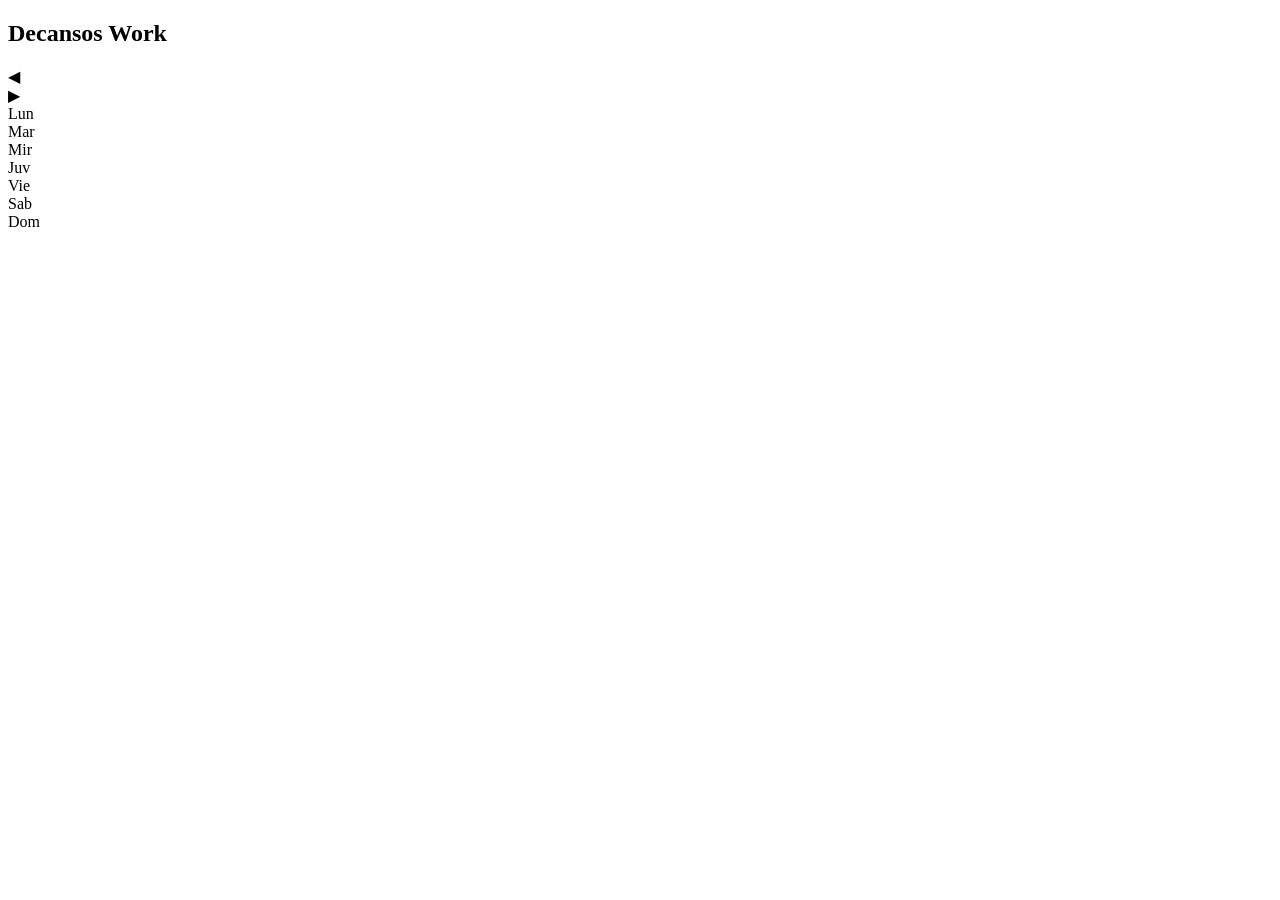
==== public/index..html @ 21726753 "estructura de carpetas" ====
<!DOCTYPE html>
<html lang="en">
	<head>
		<meta charset="UTF-8" />
		<meta http-equiv="X-UA-Compatible" content="IE=edge" />
		<meta name="viewport" content="width=device-width, initial-scale=1.0" />
		<link rel="shortcut icon" href="/calendario.png" />
		<title>Deacansos Work</title>
		<link rel="stylesheet" href="./style.css" />
		<script defer src="./index.js"></script>
	</head>
	<body>
		<section class="container">
			<h1>Decansos Work</h1>
			<div class="calendario">
				<div class="calen_info">
					<div class="prev_month" id="prev-month">&#9664;</div>

					<div class="content-month">
						<div class="calen_month" id="month"></div>
						<div class="calen_year" id="year"></div>
					</div>

					<div class="next_month" id="next-month">&#9654;</div>
				</div>
				<div class="calen_weeks">
					<div class="calen_day">Lun</div>
					<div class="calen_day">Mar</div>
					<div class="calen_day">Mir</div>
					<div class="calen_day">Juv</div>
					<div class="calen_day">Vie</div>
					<div class="calen_day">Sab</div>
					<div class="calen_day">Dom</div>
				</div>
				<div class="calendar_dates" id="dates"></div>
			</div>
		</section>
	</body>
</html>
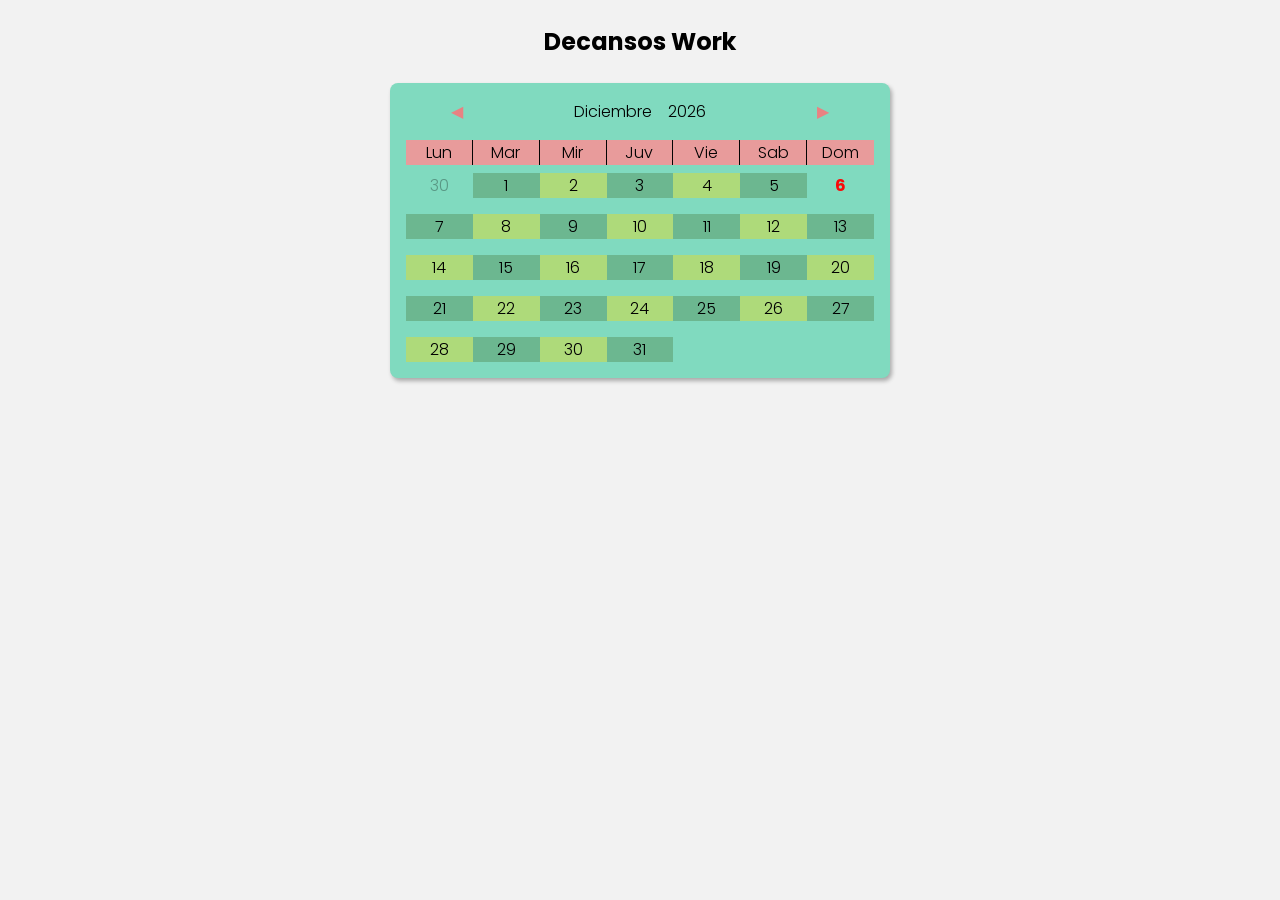
==== commit ef36714e: "rutas" ====
--- a/public/index..html
+++ b/public/index..html
@@ -4,10 +4,10 @@
 		<meta charset="UTF-8" />
 		<meta http-equiv="X-UA-Compatible" content="IE=edge" />
 		<meta name="viewport" content="width=device-width, initial-scale=1.0" />
-		<link rel="shortcut icon" href="/calendario.png" />
+		<link rel="shortcut icon" href="./assets/calendario.png" />
 		<title>Deacansos Work</title>
-		<link rel="stylesheet" href="./style.css" />
-		<script defer src="./index.js"></script>
+		<link rel="stylesheet" href="./estilos/style.css" />
+		<script defer src="./js/index.js"></script>
 	</head>
 	<body>
 		<section class="container">
--- a/public/estilos/style.css
+++ b/public/estilos/style.css
@@ -0,0 +1,115 @@
+@import url("https://fonts.googleapis.com/css2?family=Poppins:wght@300;700&display=swap");
+
+:root {
+	--past-color: #e88282;
+}
+*,
+*::before,
+*::after {
+	margin: 0;
+	padding: 0;
+	box-sizing: border-box;
+}
+
+body {
+	background-color: #f2f2f2;
+	font-size: 16px;
+	font-family: poppins, sans-serif, Arial, Helvetica;
+	font-weight: 300;
+	color: black;
+}
+
+@media (max-width: 360px) {
+	.container {
+		margin-top: 10rem;
+		margin: 0.5rem;
+	}
+}
+h1 {
+	text-align: center;
+	margin: 1em 0;
+}
+
+.calendario {
+	margin: 0 auto;
+	max-width: 500px;
+	background-color: #80dabf;
+	padding: 1em;
+	border-radius: 0.5em;
+	box-shadow: 2px 3px 4px rgba(0, 0, 0, 0.3);
+	justify-content: center;
+	display: flex;
+	flex-direction: column;
+}
+
+.calen_info {
+	display: flex;
+	justify-content: space-around;
+}
+.calen_month {
+	margin-right: 1em;
+}
+.content-month {
+	display: flex;
+	min-width: 200px;
+	justify-content: center;
+}
+
+.prev_month,
+.next_month {
+	color: var(--past-color);
+	cursor: pointer;
+	padding: 0 0.8em;
+	border-radius: 0.2em;
+	transition: background-color 0.5s ease;
+}
+
+.prev_month:hover,
+.next_month:hover {
+	background-color: rgba(0, 0, 0, 0.042);
+}
+
+.calen_weeks,
+.calendar_dates {
+	display: grid;
+	grid-template-columns: repeat(7, 1fr);
+	text-align: center;
+}
+.calendar_dates {
+	gap: 1em 0;
+	margin-top: 0.5em;
+}
+.first_day_work {
+	color: red;
+}
+
+.calendar_today {
+	color: rgb(250, 9, 9);
+	width: 100%;
+	margin: auto;
+	font-weight: bold;
+}
+.break {
+	background-color: rgba(205, 219, 76, 0.597);
+}
+.work {
+	background-color: rgba(91, 155, 107, 0.549);
+}
+
+.month_before {
+	opacity: 0.3;
+}
+
+.calen_day {
+	display: flex;
+	justify-content: center;
+	align-items: center;
+	margin-top: 1em;
+	font-size: 1rem;
+	background-color: #e89b9b;
+	border-right: 1px solid #040303;
+}
+
+.calen_day:last-child {
+	border-right: 0;
+}
